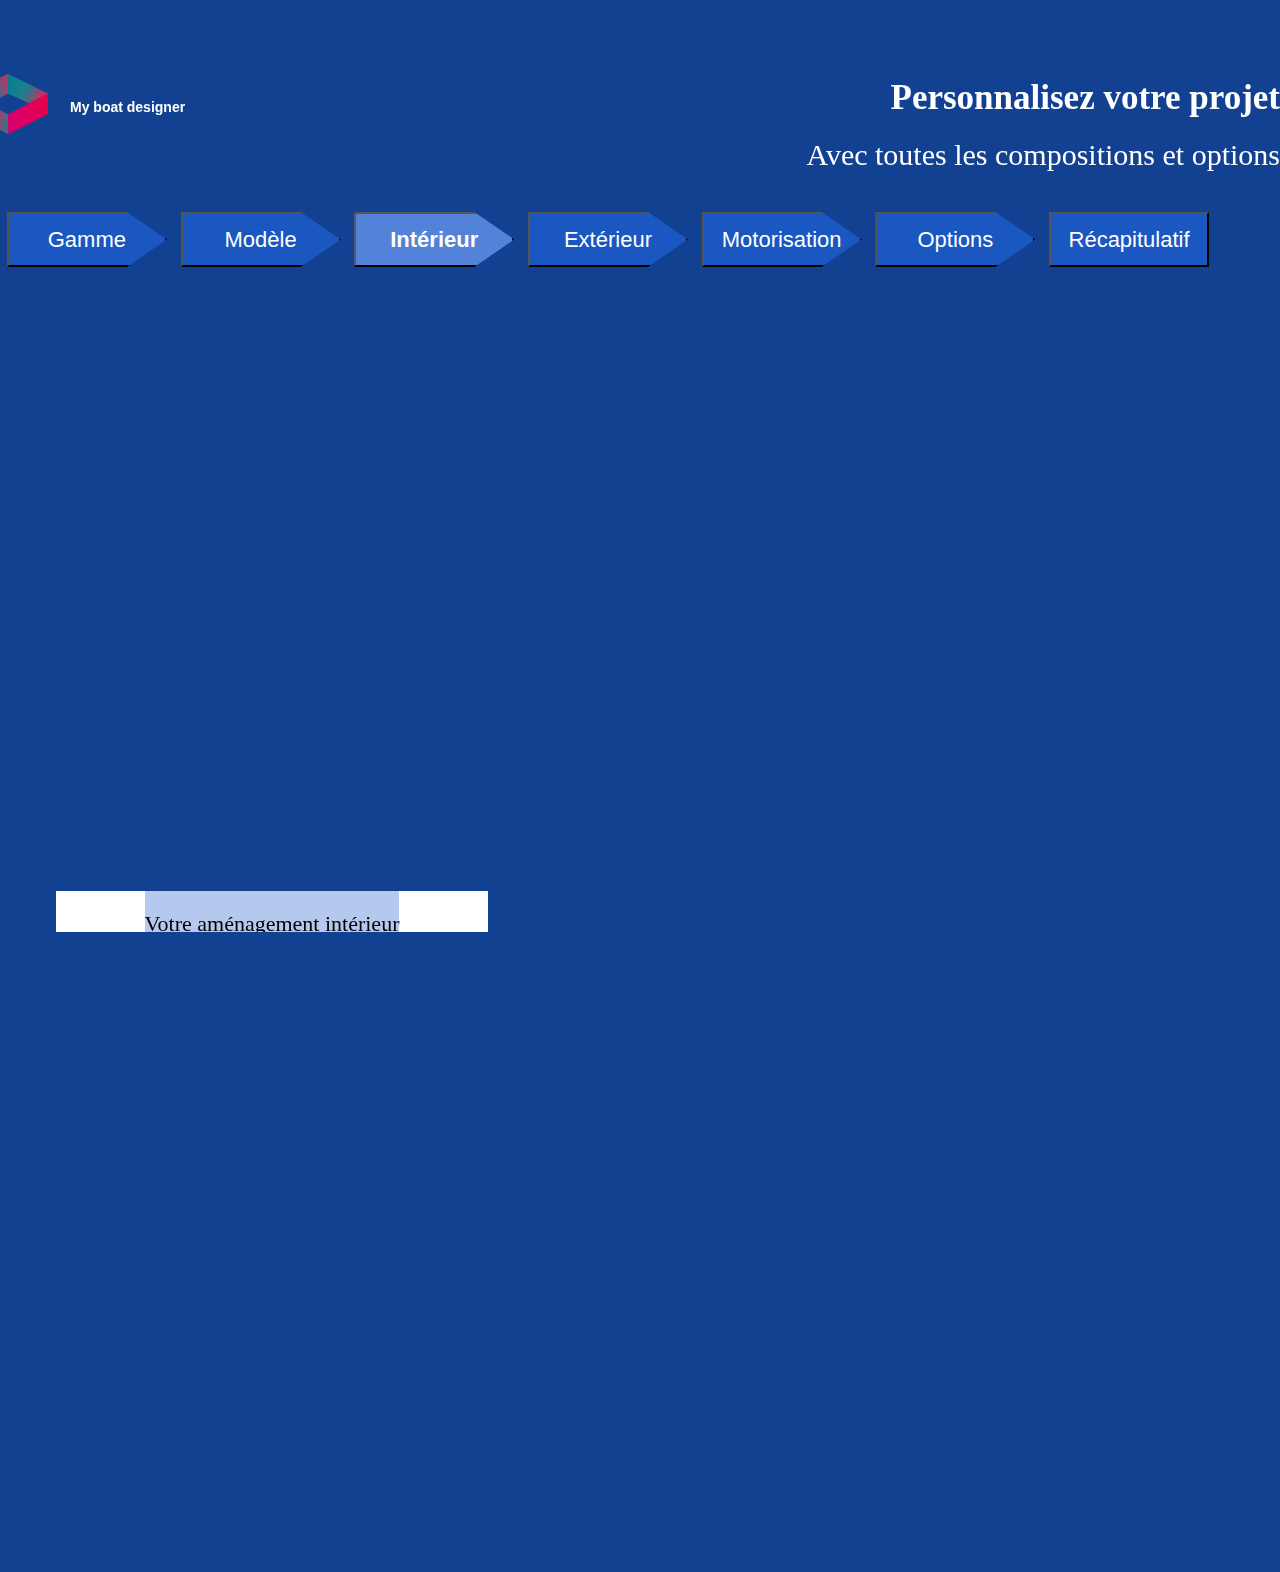
==== Config3D/index.html @ fc159cff "derniere modif" ====
<!DOCTYPE html>
<html lang="fr">
<head>
    <meta charset="UTF-8">
    <meta http-equiv="X-UA-Compatible" content="IE=edge">
    <meta name="viewport" content="width=device-width, initial-scale=1.0">

    <link href="https://cdn.jsdelivr.net/npm/bootstrap@5.2.3/dist/css/bootstrap.min.css" rel="stylesheet" integrity="sha384-rbsA2VBKQhggwzxH7pPCaAqO46MgnOM80zW1RWuH61DGLwZJEdK2Kadq2F9CUG65" crossorigin="anonymous">
    <script src="https://itc-dev.kbmax.com/embed.min.js"></script>
    <script src='https://ajax.googleapis.com/ajax/libs/jquery/3.6.0/jquery.min.js'></script>

    <link rel="stylesheet" href="css.css">
    
    <script src="https://cdn.jsdelivr.net/npm/@popperjs/core@2.11.6/dist/umd/popper.min.js" integrity="sha384-oBqDVmMz9ATKxIep9tiCxS/Z9fNfEXiDAYTujMAeBAsjFuCZSmKbSSUnQlmh/jp3" crossorigin="anonymous"></script>
    <script src="https://cdn.jsdelivr.net/npm/bootstrap@5.2.3/dist/js/bootstrap.min.js" integrity="sha384-cuYeSxntonz0PPNlHhBs68uyIAVpIIOZZ5JqeqvYYIcEL727kskC66kF92t6Xl2V" crossorigin="anonymous"></script>
    <script src="https://cdn.jsdelivr.net/npm/bootstrap@5.2.3/dist/js/bootstrap.bundle.min.js" integrity="sha384-kenU1KFdBIe4zVF0s0G1M5b4hcpxyD9F7jL+jjXkk+Q2h455rYXK/7HAuoJl+0I4" crossorigin="anonymous"></script>
    <script src="jquery-3.6.1.min.js"></script>

    <title>Configuration Yatch</title>
    <link rel="shortcut icon" href="Config2D/salonNautique/images/logo accueil.svg" type=" image/x-icon">
</head>
<body>
    <div class="container ">
        <div class="col-1"><a href="../index.html"><img class="logo" src="../Config2D/salonNautique/images/logo accueil.svg"></a><p class="logoTitre" >My boat designer</p></div>
        <p class="titre">Personnalisez votre projet</p>
        <p class="titre2">Avec toutes les compositions et options</p>
    </div>

    <div id="ariane" class="row">
        <div class="col-1"><button id="btnariDebut" class="btn btn-secondary" type="button" ><a class="lien" href="../Config2D/salonNautique/pages/choixGamme.html" style="pointer-events: none;">Gamme</a></button></div>
        <div class="col-1"><button id="btnari" class="btn btn-secondary" type="button" ><a class="lien" href="../Config2D/salonNautique/pages/choixModele.html" style="pointer-events: none;">Modèle</a></button></div>
        <div class="col-1"><button id="btnInterieur" class="btn btn-secondary" type="button" style="font-weight:bold;">Intérieur</button></div>
        <div class="col-1"><button id="btnari" class="btn btn-secondary" type="button" >Extérieur</button></div>
        <div class="col-1"><button id="btnari" class="btn btn-secondary" type="button" >Motorisation</button></div>
        <div class="col-1"><button id="btnari" class="btn btn-secondary" type="button" >Options</button></div>
        <div class="col-1"><button id="btnariFin" class="btn btn-secondary" type="button" >Récapitulatif</button></div>
    </div>

    <div class="row">
        <div class="col-7"><div class="viewer" id="viewer"></div></div>   
        <div class="col-4"><div class="card" style="width: 27rem; height: 35em;">
            <div class="card-body">
                <div class="row">
                    <div id="cat" class="col-12"><p class="nomCat">Votre aménagement intérieur</p></div>
                </div>

            <p class="nomSousCat">Plafond</p>
            <input class="texture" type="image" src="./images/coque_beige.svg" id="f_coque_beige"/>
            <input class="texture" type="image" src="./images/coque_blanc.png" id="f_coque_blanc"/>
            <input class="texture" type="image" src="./images/coque_bleu.png" id="f_coque_bleu"/>
            <p class="nomSousCat">Mur</p>
            <input class="texture" type="image" src="./images/bois_blanc.png" id="f_mur_bois_blanc"/>
            <input class="texture" type="image" src="./images/bois_clair.png" id="f_mur_bois_clair"/>
            <input class="texture" type="image" src="./images/chene.png" id="f_mur_chene"/>
            
            <p class="nomSousCat">Plan de travail</p>
            <input class="texture" type="image" src="./images/bois_blanc.png" id="f_paillase_bois_blanc"/>
            <input class="texture" type="image" src="./images/bois_clair.png" id="f_paillase_bois_clair"/>
            <input class="texture" type="image" src="./images/chene.png" id="f_paillase_chene"/>
            <p class="nomSousCat">Sol</p>
            <input class="texture" type="image" src="./images/parquet.png" id="f_sol_parquet"/>
            <input class="texture" type="image" src="./images/sol_blanc.png" id="f_sol_blanc"/>
            <p class="nomSousCat">Sofa</p>
            <input class="texture" type="image" src="./images/sofa_beige.png" id="f_sofa_beige"/>
            <input class="texture" type="image" src="./images/sofa_blanc.png" id="f_sofa_blanc"/>
            </div>
            </div>
          </div>    
    </div>
    <div class="col-1"></div>
    </div>

    <div class="row">
        <div class="col-2"><div class="space"></div></div>
        <div class="col-2"></div>
        <div class="col-2"></div>
        <div class="col-6"></div>
        <div class="col-4"></div>
    </div>
    
</body>
<footer>
    <div class="row">
        <div class="col-1"></div>
        <div class="col-2"></div>
        <div class="col-2" id="radio">
            <button id="cam1" class="btn btn-secondary active" type="button" style="background-color: #BEBEBE;"></button>
            <button id="cam2" class="btn btn-secondary active" type="button" style="background-color: #F5F5F5;"></button>
            <button id="cam3" class="btn btn-secondary active" type="button" style="background-color: #F5F5F5;"></button></div>
        <div class="col-2"></div>
        
        <div class="col-2"><button id="cons" class="btn btn-light" type="button" style="width: 13em;">Contacter le concessionnaire</button></div>
        <div class="col-2"><button id="cons" class="btn btn-light" type="button" >Demander un essai</button></div>
    </div>

</footer>
    <script src="js.js"></script>
</html>
---- Config3D/css.css ----
html, body {
    background-color:blue;
    margin: 0;
    height: 100%; 
    background-color: #134192 !important;
    margin-top: 1em;
    overflow-x: hidden;
    overflow-y: scroll;
}

#viewer {
    height: 35em;
    width: 50em;
    overflow: hidden;
    margin-top: 2em;
    padding-left: 2em;
}

.viewer::-webkit-scrollbar {
    display: none;
  }

.texture{
    margin-right: 1em;
    height: 50px;
    width: 50px;
    border-radius: 40%;
    border: 1px solid rgb(153, 153, 153);
}

.textureSelector{

    display: flex;

    align-items: center;
    justify-content: space-around;

    flex-flow: row wrap; 

}

.elementSelector{
    display: flex;
    flex-flow: row wrap;
    align-items: center;
    justify-content: space-around;
    padding-left: 0;
    padding-right: 0;
    margin-top: 2em;
}

.titre{
    color: white;
    font-weight: bold;
    font-size: 35px;
    margin-top: -2em;
    text-align: right;
}
.titre2{
    color: white;
    font-size: 30px;
    text-align: right;
    margin-top: -0.5em;
}

.logo{
    width: 80px;
    height: 80px;
    
}

.card{
    background-color: rgb(255, 255, 255);
    margin-top: 2em;
    margin-left: 3.5em;
    overflow-y: scroll;
    display: flex;
    justify-content: space-around;
    flex-flow: row wrap;
}

#ariane{
    display: flex;
    justify-content: space-around;
    flex-flow: row wrap;
    width: 95%;
    margin-top: 2.5em;
}

#btnari{
    background-color: #1a57c0;
    color: white;
    margin-left: 0em;
    font-size: 22px;
    clip-path: polygon(
        0% 0%,
        0% 0%,
        75% 0%,
        100% 50%,
        75% 100%,
        0% 100%);
        height: 2.5em;
}

#btnInterieur{
    background-color: #5283d8;
    color: white;
    margin-left: 0em;
    font-size: 22px;
    clip-path: polygon(
        0% 0%,
        0% 0%,
        75% 0%,
        100% 50%,
        75% 100%,
        0% 100%);
        height: 2.5em;
}

#btnariDebut{
    background-color: #1a57c0;
    color: white;
    margin-left: 0em;
    font-size: 22px;
    clip-path: polygon(
        0% 0%,
        75% 0%,
        100% 50%,
        75% 100%,
        0% 100%);
    height: 2.5em;
}
#btnariFin{
    background-color: #1a57c0;
    color: white;
    margin-left: 0em;
    font-size: 22px;
    clip-path: polygon(
        0% 0%,
        0% 0%,
        100% 0%,
        100% 100%,
        0% 100%);
    height: 2.5em;
}

.btn{
    margin-left: 5em;
    width: 160px;
    height: 70px;
}

.carousel-inner{
    margin-top: -3.5em;
}

.space{
    height: 70px;
}

#cons{
    color: rgb(225, 83, 241);
    font-weight: bold;
    margin-top: -1em;
}

#cam1{
    background-color: white;
    color: white;
    font-size: 0px;
    margin-top: -1em;
    height: 10px;
    width: 40px;
    margin-right: 15px;
}
#cam2{
    background-color: white;
    color: white;
    font-size: 0px;
    margin-top: -1em;
    height: 10px;
    width: 40px;
    margin-right: 15px;
}
#cam3{
    background-color: white;
    color: white;
    font-size: 0px;
    margin-top: -1em;
    height: 10px;
    width: 40px;
}

#cat{
    background-color: rgba(47, 104, 211, 0.358);
}

.nomCat{
    display: table-cell;
    height: 3em;
    font-size: 22px;
    vertical-align: middle;
}

.nomSousCat{
    margin-top: 0.7em;
    font-size: 18px;
    color: rgb(104, 80, 58);
}

.lien{
    text-decoration: none;
    color: white;
}

#radio{
    margin-top: -3em;
}

@media only screen and (min-width: 1368px) {
    html, body {
        background-color:blue;
        margin: 0;
        height: 100%; 
        background-color: #134192 !important;
        margin-top: 1em;
        overflow-x: hidden;
        overflow-y: scroll;
    }
    
    #viewer {
        height: 35em;
        width: 50em;
        overflow: hidden;
        margin-top: 2em;
        padding-left: 2em;
    }
    
    .viewer::-webkit-scrollbar {
        display: none;
      }
    
    .texture{
        margin-right: 1em;
        height: 50px;
        width: 50px;
        border-radius: 40%;
        border: 1px solid rgb(153, 153, 153);
    }
    
    .textureSelector{
    
        display: flex;
    
        align-items: center;
        justify-content: space-around;
    
        flex-flow: row wrap; 
    
    }
    
    .elementSelector{
        display: flex;
        flex-flow: row wrap;
        align-items: center;
        justify-content: space-around;
        padding-left: 0;
        padding-right: 0;
        margin-top: 2em;
    }
    
    .titre{
        color: white;
        font-weight: bold;
        font-size: 35px;
        margin-top: -2em;
        text-align: right;
    }
    .titre2{
        color: white;
        font-size: 30px;
        text-align: right;
        margin-top: -0.5em;
    }
    
    .logo{
        width: 80px;
        height: 80px;
        
    }
    
    .card{
        background-color: rgb(255, 255, 255);
        margin-top: 2em;
        margin-left: 4.5em;
        overflow-y: scroll;
        display: flex;
        justify-content: space-around;
        flex-flow: row wrap;
    }
    
    #ariane{
        display: flex;
        justify-content: space-around;
        flex-flow: row wrap;
        width: 90%;
        margin-top: 2.5em;
    }
    
    #btnari{
        background-color: #1a57c0;
        color: white;
        margin-left: 0em;
        font-size: 22px;
        clip-path: polygon(
            0% 0%,
            0% 0%,
            75% 0%,
            100% 50%,
            75% 100%,
            0% 100%);
            height: 2.5em;
    }
    
    #btnInterieur{
        background-color: #5283d8;
        color: white;
        margin-left: 0em;
        font-size: 22px;
        clip-path: polygon(
            0% 0%,
            0% 0%,
            75% 0%,
            100% 50%,
            75% 100%,
            0% 100%);
            height: 2.5em;
    }
    
    #btnariDebut{
        background-color: #1a57c0;
        color: white;
        margin-left: 0em;
        font-size: 22px;
        clip-path: polygon(
            0% 0%,
            75% 0%,
            100% 50%,
            75% 100%,
            0% 100%);
        height: 2.5em;
    }
    #btnariFin{
        background-color: #1a57c0;
        color: white;
        margin-left: 0em;
        font-size: 22px;
        clip-path: polygon(
            0% 0%,
            0% 0%,
            100% 0%,
            100% 100%,
            0% 100%);
        height: 2.5em;
    }
    
    .btn{
        margin-left: 5em;
        width: 160px;
        height: 70px;
    }
    
    .carousel-inner{
        margin-top: -3.5em;
    }
    
    .space{
        height: 70px;
    }
    
    #cons{
        color: rgb(225, 83, 241);
        font-weight: bold;
        margin-top: -1em;
        margin-left: 1em;
        float: right;
    }
    
    #cam1{
        background-color: white;
        color: white;
        font-size: 0px;
        margin-top: -1em;
        height: 10px;
        width: 40px;
        margin-right: 15px;
    }
    #cam2{
        background-color: white;
        color: white;
        font-size: 0px;
        margin-top: -1em;
        height: 10px;
        width: 40px;
        margin-right: 15px;
    }
    #cam3{
        background-color: white;
        color: white;
        font-size: 0px;
        margin-top: -1em;
        height: 10px;
        width: 40px;
    }
    
    #cat{
        background-color: rgba(47, 104, 211, 0.358);
    }
    
    .nomCat{
        display: table-cell;
        
        height: 3em;
        font-size: 22px;
        vertical-align: middle;
    }
    
    .nomSousCat{
        margin-top: 0.7em;
        font-size: 18px;
        color: rgb(104, 80, 58);
    }
    
    .lien{
        text-decoration: none;
        color: white;
    }
    
    #radio{
        margin-top: -3em;
        margin-left: -6em;
    }
}

@media only screen and (max-width: 1368px) {
    html, body {
        background-color:blue;
        margin: 0;
        height: 100%; 
        background-color: #134192 !important;
        margin-top: 1em;
        overflow-x: hidden;
        overflow-y: scroll;
    }
    
    #viewer {
        height: 35em;
        width: 50em;
        overflow: hidden;
        margin-top: 2em;
        padding-left: 2em;
    }
    
    .viewer::-webkit-scrollbar {
        display: none;
      }
    
    .texture{
        margin-right: 1em;
        height: 50px;
        width: 50px;
        border-radius: 40%;
        border: 1px solid rgb(153, 153, 153);
    }
    
    .textureSelector{
    
        display: flex;
    
        align-items: center;
        justify-content: space-around;
    
        flex-flow: row wrap; 
    
    }
    
    .elementSelector{
        display: flex;
        flex-flow: row wrap;
        align-items: center;
        justify-content: space-around;
        padding-left: 0;
        padding-right: 0;
        margin-top: 2em;
    }
    
    .titre{
        color: white;
        font-weight: bold;
        font-size: 35px;
        margin-top: -2em;
        text-align: right;
    }
    .titre2{
        color: white;
        font-size: 30px;
        text-align: right;
        margin-top: -0.5em;
    }
    
    .logo{
        width: 80px;
        height: 80px;
        
    }
    
    .card{
        background-color: rgb(255, 255, 255);
        margin-top: 2em;
        margin-left: 3.5em;
        overflow-y: scroll;
        display: flex;
        justify-content: space-around;
        flex-flow: row wrap;
    }
    
    #ariane{
        display: flex;
        justify-content: space-around;
        flex-flow: row wrap;
        width: 95%;
        margin-top: 2.5em;
    }
    
    #btnari{
        background-color: #1a57c0;
        color: white;
        margin-left: 0em;
        font-size: 22px;
        clip-path: polygon(
            0% 0%,
            0% 0%,
            75% 0%,
            100% 50%,
            75% 100%,
            0% 100%);
            height: 2.5em;
    }
    
    #btnInterieur{
        background-color: #5283d8;
        color: white;
        margin-left: 0em;
        font-size: 22px;
        clip-path: polygon(
            0% 0%,
            0% 0%,
            75% 0%,
            100% 50%,
            75% 100%,
            0% 100%);
            height: 2.5em;
    }
    
    #btnariDebut{
        background-color: #1a57c0;
        color: white;
        margin-left: 0em;
        font-size: 22px;
        clip-path: polygon(
            0% 0%,
            75% 0%,
            100% 50%,
            75% 100%,
            0% 100%);
        height: 2.5em;
    }
    #btnariFin{
        background-color: #1a57c0;
        color: white;
        margin-left: 0em;
        font-size: 22px;
        clip-path: polygon(
            0% 0%,
            0% 0%,
            100% 0%,
            100% 100%,
            0% 100%);
        height: 2.5em;
    }
    
    .btn{
        margin-left: 5em;
        width: 160px;
        height: 70px;
    }
    
    .carousel-inner{
        margin-top: -3.5em;
    }
    
    .space{
        height: 70px;
    }
    
    #cons{
        color: rgb(225, 83, 241);
        font-weight: bold;
        margin-top: -1em;
    }
    
    #cam1{
        background-color: white;
        color: white;
        font-size: 0px;
        margin-top: -1em;
        height: 10px;
        width: 40px;
        margin-right: 15px;
    }
    #cam2{
        background-color: white;
        color: white;
        font-size: 0px;
        margin-top: -1em;
        height: 10px;
        width: 40px;
        margin-right: 15px;
    }
    #cam3{
        background-color: white;
        color: white;
        font-size: 0px;
        margin-top: -1em;
        height: 10px;
        width: 40px;
    }
    
    #cat{
        background-color: rgba(47, 104, 211, 0.358);
    }
    
    .nomCat{
        display: table-cell;
        height: 3em;
        font-size: 22px;
        vertical-align: middle;
    }
    
    .nomSousCat{
        margin-top: 0.7em;
        font-size: 18px;
        color: rgb(104, 80, 58);
    }
    
    .lien{
        text-decoration: none;
        color: white;
    }
    
    #radio{
        margin-top: -3em;
    }
    .logo{
        width: 80px;
        height: 80px;

        margin-top: 2em;
        margin-left: -2em;
    }
    .logoTitre{
        color:white;
        font-size: 14px;
        font-weight: bold;
        font-family: Arial, Helvetica, sans-serif;
        position:absolute;
        margin-left: 5em;
        margin-top: -3.5em;
    }
}
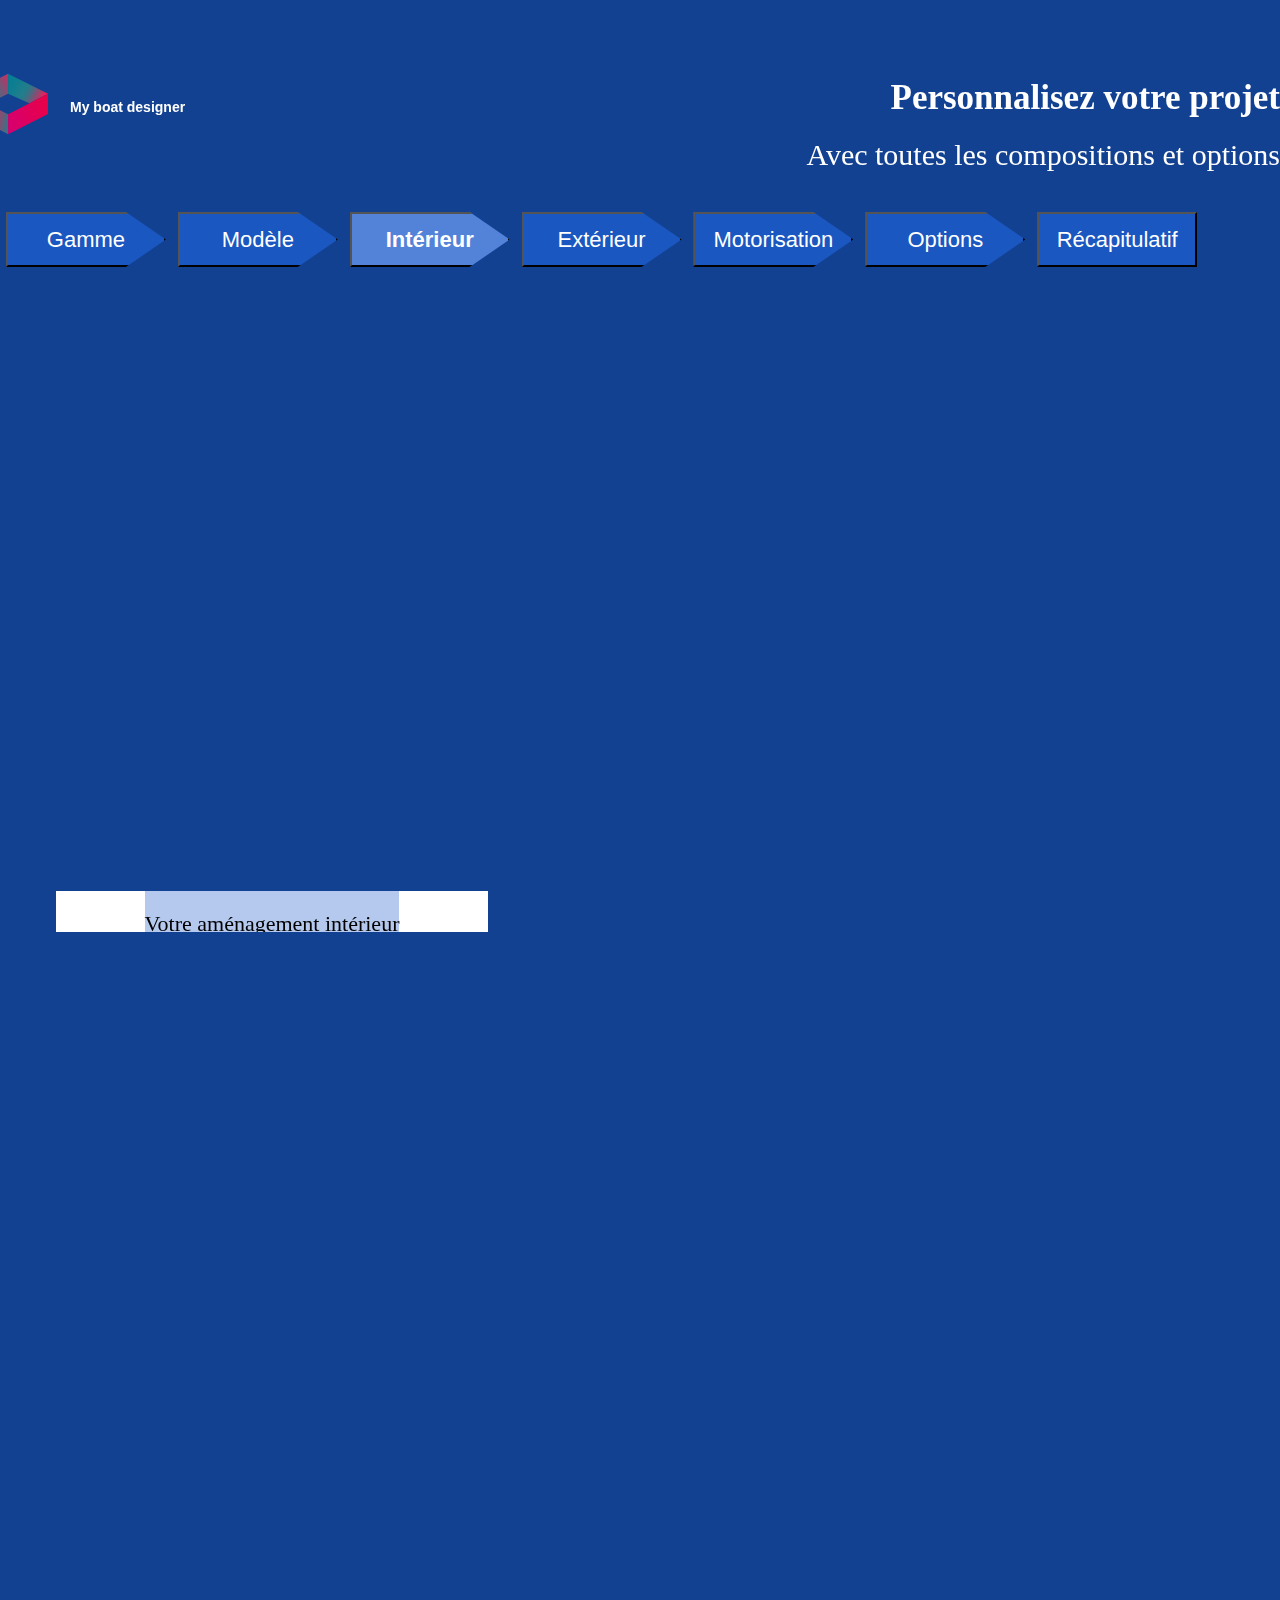
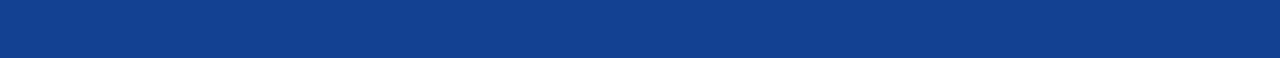
==== commit 662e378e: "bouton ariane + vignette" ====
--- a/Config3D/index.html
+++ b/Config3D/index.html
@@ -27,8 +27,8 @@
     </div>
 
     <div id="ariane" class="row">
-        <div class="col-1"><button id="btnariDebut" class="btn btn-secondary" type="button" ><a class="lien" href="../Config2D/salonNautique/pages/choixGamme.html" style="pointer-events: none;">Gamme</a></button></div>
-        <div class="col-1"><button id="btnari" class="btn btn-secondary" type="button" ><a class="lien" href="../Config2D/salonNautique/pages/choixModele.html" style="pointer-events: none;">Modèle</a></button></div>
+        <div class="col-1"><button id="btnariDebut" class="btn btn-secondary" type="button" ><a class="lien" href="../Config2D/salonNautique/pages/choixGamme.html">Gamme</a></button></div>
+        <div class="col-1"><button id="btnari" class="btn btn-secondary" type="button" ><a class="lien" href="../Config2D/salonNautique/pages/choixModele.html">Modèle</a></button></div>
         <div class="col-1"><button id="btnInterieur" class="btn btn-secondary" type="button" style="font-weight:bold;">Intérieur</button></div>
         <div class="col-1"><button id="btnari" class="btn btn-secondary" type="button" >Extérieur</button></div>
         <div class="col-1"><button id="btnari" class="btn btn-secondary" type="button" >Motorisation</button></div>
@@ -82,13 +82,11 @@
 <footer>
     <div class="row">
         <div class="col-1"></div>
-        <div class="col-2"></div>
-        <div class="col-2" id="radio">
-            <button id="cam1" class="btn btn-secondary active" type="button" style="background-color: #BEBEBE;"></button>
-            <button id="cam2" class="btn btn-secondary active" type="button" style="background-color: #F5F5F5;"></button>
-            <button id="cam3" class="btn btn-secondary active" type="button" style="background-color: #F5F5F5;"></button></div>
-        <div class="col-2"></div>
-        
+        <div class="col-6" id="radio">
+            <input type="button" id="cam1"  style="background-color: #BEBEBE; background:url(./images/bois_blanc.png); background-repeat: no-repeat;border-radius: 20%;">
+            <input type="button" id="cam2"  style="background-color: #BEBEBE; background:url(./images/chene.png); background-repeat: no-repeat;border-radius: 20%;">
+            <input type="button" id="cam3"  style="background-color: #BEBEBE; background:url(./images/sol_blanc.png); background-repeat: no-repeat; border-radius: 20%;">
+            </div>
         <div class="col-2"><button id="cons" class="btn btn-light" type="button" style="width: 13em;">Contacter le concessionnaire</button></div>
         <div class="col-2"><button id="cons" class="btn btn-light" type="button" >Demander un essai</button></div>
     </div>
--- a/Config3D/css.css
+++ b/Config3D/css.css
@@ -528,7 +528,7 @@
         display: flex;
         justify-content: space-around;
         flex-flow: row wrap;
-        width: 95%;
+        width: 94%;
         margin-top: 2.5em;
     }
     
@@ -595,10 +595,6 @@
         height: 70px;
     }
     
-    .carousel-inner{
-        margin-top: -3.5em;
-    }
-    
     .space{
         height: 70px;
     }
@@ -612,28 +608,25 @@
     #cam1{
         background-color: white;
         color: white;
-        font-size: 0px;
-        margin-top: -1em;
-        height: 10px;
-        width: 40px;
+        height: 80px;
+        width: 200px;
         margin-right: 15px;
+        border:none;
     }
     #cam2{
         background-color: white;
         color: white;
-        font-size: 0px;
-        margin-top: -1em;
-        height: 10px;
-        width: 40px;
+        height: 80px;
+        width: 200px;
         margin-right: 15px;
+        border:none;
     }
     #cam3{
         background-color: white;
         color: white;
-        font-size: 0px;
-        margin-top: -1em;
-        height: 10px;
-        width: 40px;
+        height: 80px;
+        width: 200px;
+        border:none;
     }
     
     #cat{
@@ -659,7 +652,8 @@
     }
     
     #radio{
-        margin-top: -3em;
+        margin-top: -1.5em;
+        margin-left: -0.8em;
     }
     .logo{
         width: 80px;
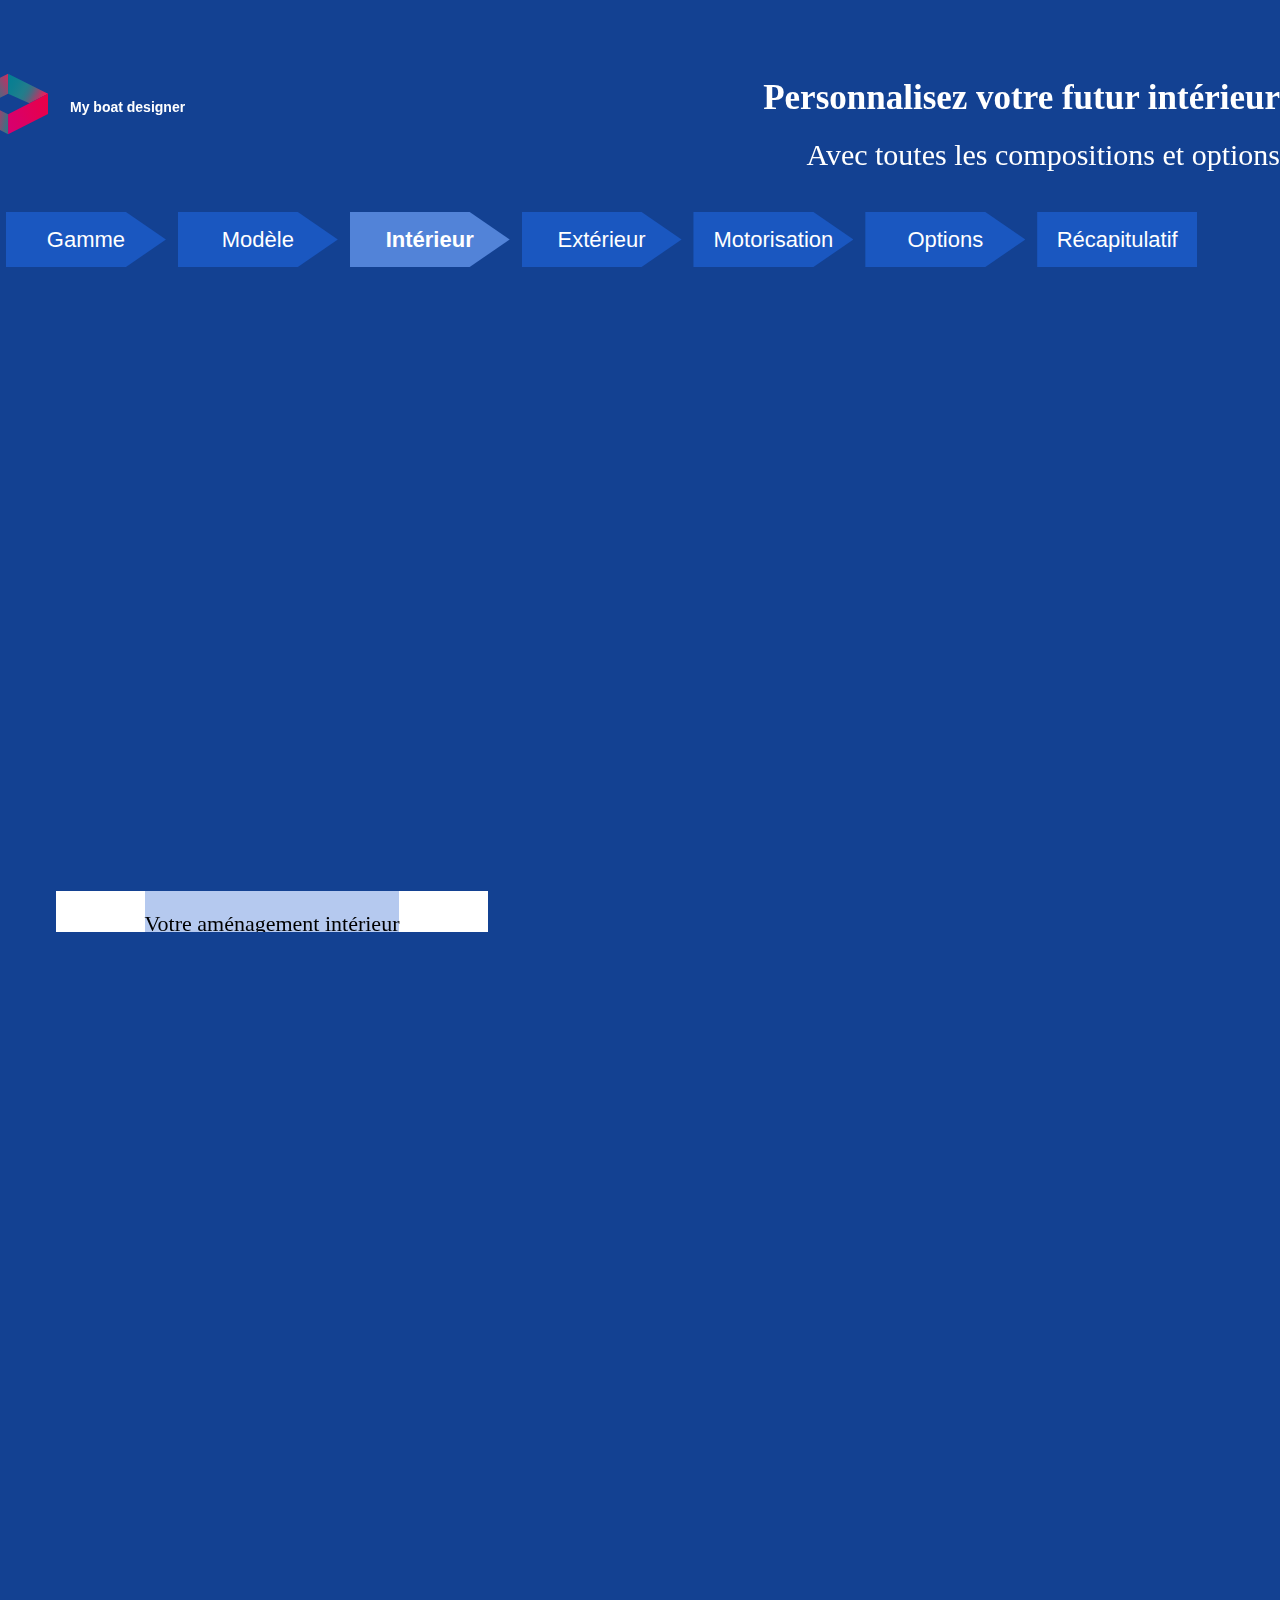
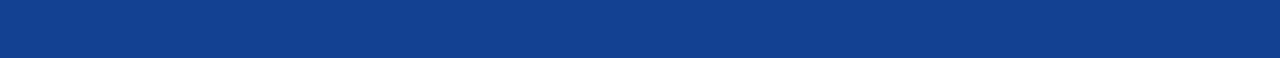
==== commit 0c24e5a3: "modifcation termes" ====
--- a/Config3D/index.html
+++ b/Config3D/index.html
@@ -22,7 +22,7 @@
 <body>
     <div class="container ">
         <div class="col-1"><a href="../index.html"><img class="logo" src="../Config2D/salonNautique/images/logo accueil.svg"></a><p class="logoTitre" >My boat designer</p></div>
-        <p class="titre">Personnalisez votre projet</p>
+        <p class="titre">Personnalisez votre futur intérieur</p>
         <p class="titre2">Avec toutes les compositions et options</p>
     </div>
 
@@ -43,24 +43,22 @@
                 <div class="row">
                     <div id="cat" class="col-12"><p class="nomCat">Votre aménagement intérieur</p></div>
                 </div>
-
-            <p class="nomSousCat">Plafond</p>
+            <p class="nomSousCat">Cabine</p>
             <input class="texture" type="image" src="./images/coque_beige.svg" id="f_coque_beige"/>
             <input class="texture" type="image" src="./images/coque_blanc.png" id="f_coque_blanc"/>
             <input class="texture" type="image" src="./images/coque_bleu.png" id="f_coque_bleu"/>
-            <p class="nomSousCat">Mur</p>
+            <p class="nomSousCat">Boiseries</p>
             <input class="texture" type="image" src="./images/bois_blanc.png" id="f_mur_bois_blanc"/>
             <input class="texture" type="image" src="./images/bois_clair.png" id="f_mur_bois_clair"/>
             <input class="texture" type="image" src="./images/chene.png" id="f_mur_chene"/>
-            
-            <p class="nomSousCat">Plan de travail</p>
+            <p class="nomSousCat">Mobilier</p>
             <input class="texture" type="image" src="./images/bois_blanc.png" id="f_paillase_bois_blanc"/>
             <input class="texture" type="image" src="./images/bois_clair.png" id="f_paillase_bois_clair"/>
             <input class="texture" type="image" src="./images/chene.png" id="f_paillase_chene"/>
             <p class="nomSousCat">Sol</p>
             <input class="texture" type="image" src="./images/parquet.png" id="f_sol_parquet"/>
             <input class="texture" type="image" src="./images/sol_blanc.png" id="f_sol_blanc"/>
-            <p class="nomSousCat">Sofa</p>
+            <p class="nomSousCat">Selleries</p>
             <input class="texture" type="image" src="./images/sofa_beige.png" id="f_sofa_beige"/>
             <input class="texture" type="image" src="./images/sofa_blanc.png" id="f_sofa_blanc"/>
             </div>
@@ -72,10 +70,6 @@
 
     <div class="row">
         <div class="col-2"><div class="space"></div></div>
-        <div class="col-2"></div>
-        <div class="col-2"></div>
-        <div class="col-6"></div>
-        <div class="col-4"></div>
     </div>
     
 </body>
--- a/Config3D/css.css
+++ b/Config3D/css.css
@@ -545,6 +545,7 @@
             75% 100%,
             0% 100%);
             height: 2.5em;
+            border: none;
     }
     
     #btnInterieur{
@@ -560,6 +561,7 @@
             75% 100%,
             0% 100%);
             height: 2.5em;
+        border: none;
     }
     
     #btnariDebut{
@@ -574,6 +576,7 @@
             75% 100%,
             0% 100%);
         height: 2.5em;
+        border: none;
     }
     #btnariFin{
         background-color: #1a57c0;
@@ -587,6 +590,7 @@
             100% 100%,
             0% 100%);
         height: 2.5em;
+        border: none;
     }
     
     .btn{
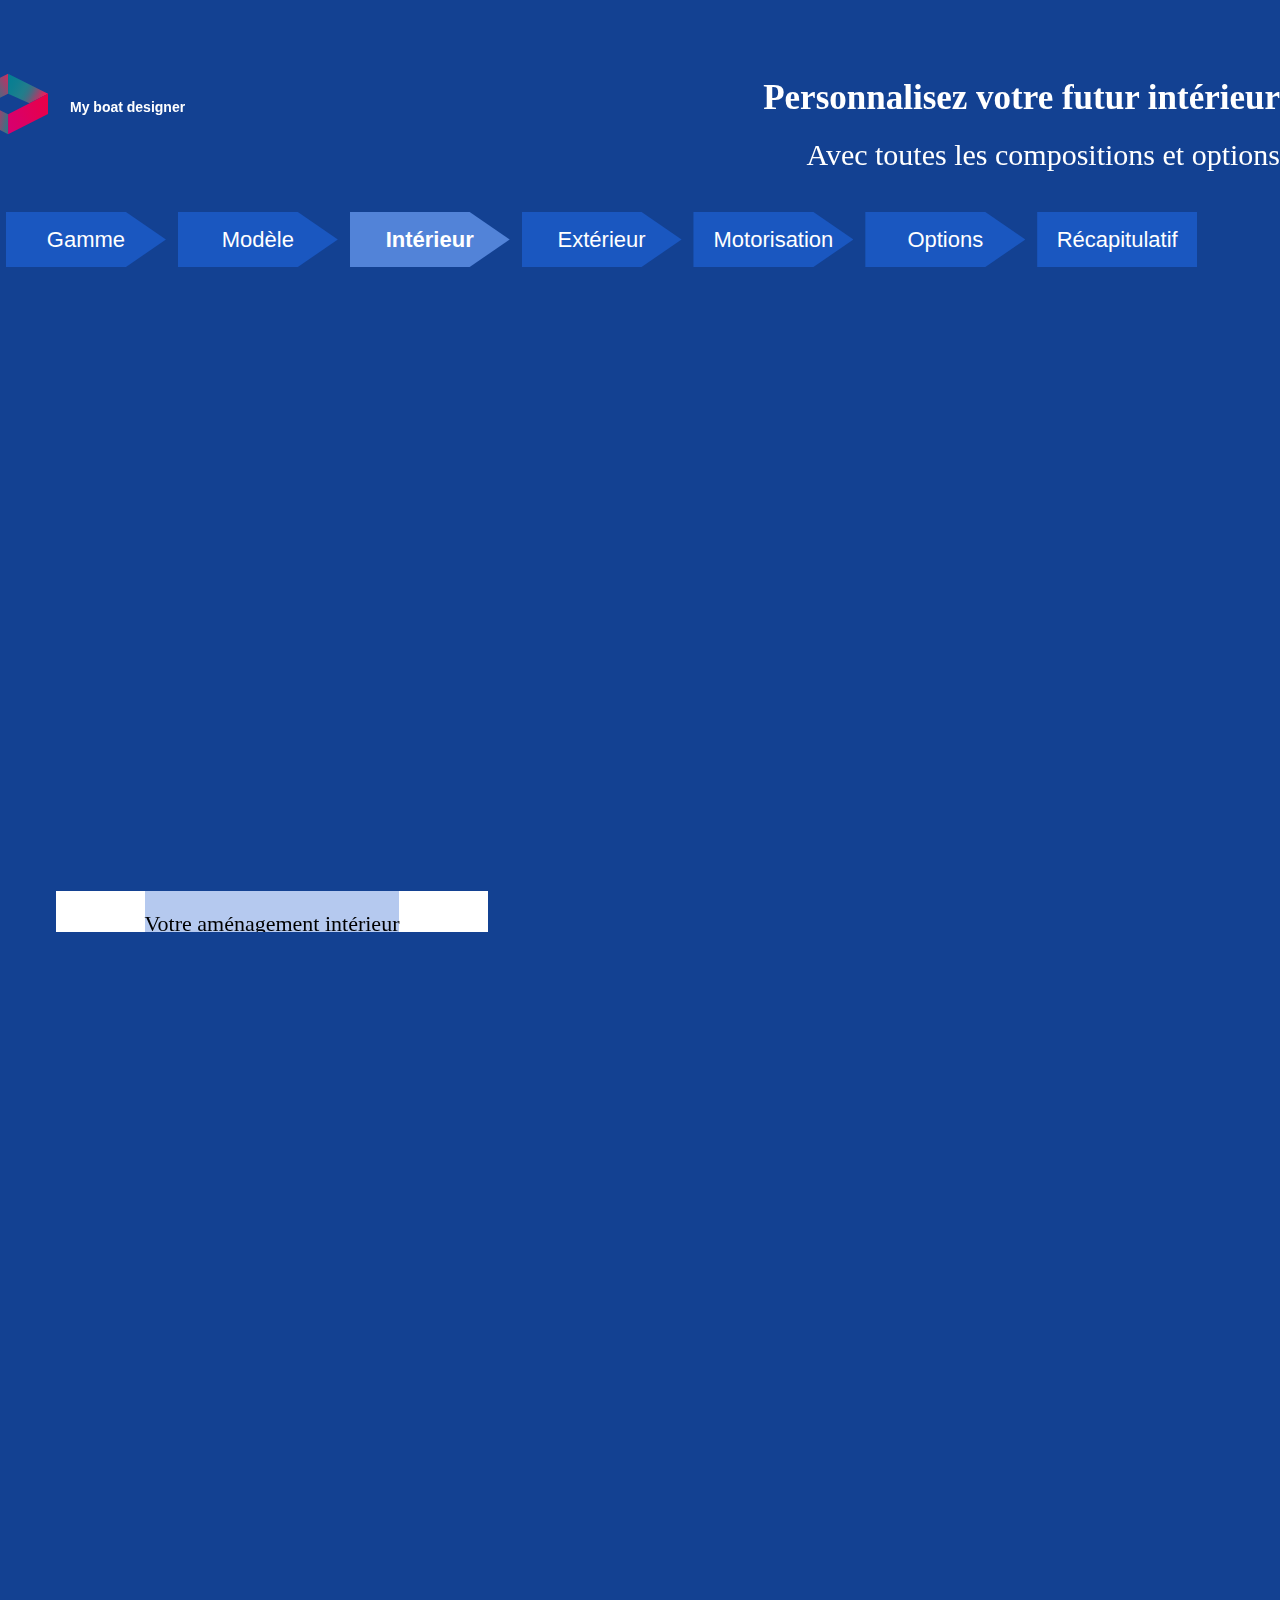
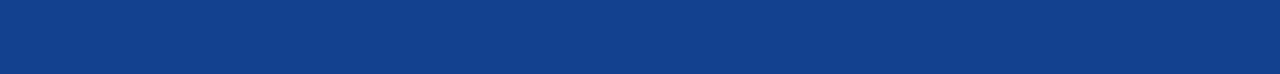
==== commit e655ffef: "vignettes" ====
--- a/Config3D/index.html
+++ b/Config3D/index.html
@@ -55,7 +55,7 @@
             <input class="texture" type="image" src="./images/bois_blanc.png" id="f_paillase_bois_blanc"/>
             <input class="texture" type="image" src="./images/bois_clair.png" id="f_paillase_bois_clair"/>
             <input class="texture" type="image" src="./images/chene.png" id="f_paillase_chene"/>
-            <p class="nomSousCat">Sol</p>
+            <p class="nomSousCat">Sols</p>
             <input class="texture" type="image" src="./images/parquet.png" id="f_sol_parquet"/>
             <input class="texture" type="image" src="./images/sol_blanc.png" id="f_sol_blanc"/>
             <p class="nomSousCat">Selleries</p>
@@ -77,9 +77,9 @@
     <div class="row">
         <div class="col-1"></div>
         <div class="col-6" id="radio">
-            <input type="button" id="cam1"  style="background-color: #BEBEBE; background:url(./images/bois_blanc.png); background-repeat: no-repeat;border-radius: 20%;">
-            <input type="button" id="cam2"  style="background-color: #BEBEBE; background:url(./images/chene.png); background-repeat: no-repeat;border-radius: 20%;">
-            <input type="button" id="cam3"  style="background-color: #BEBEBE; background:url(./images/sol_blanc.png); background-repeat: no-repeat; border-radius: 20%;">
+            <input type="button" id="cam1"  style="background:url(./images/vue1.png); background-repeat: no-repeat;border-radius: 20%; background-size: 100%;">
+            <input type="button" id="cam2"  style="background:url(./images/vue2.png); background-repeat: no-repeat;border-radius: 20%;background-size: 100%;">
+            <input type="button" id="cam3"  style="background:url(./images/vue3.png); background-repeat: no-repeat; border-radius: 20%;background-size: 100%;">
             </div>
         <div class="col-2"><button id="cons" class="btn btn-light" type="button" style="width: 13em;">Contacter le concessionnaire</button></div>
         <div class="col-2"><button id="cons" class="btn btn-light" type="button" >Demander un essai</button></div>
--- a/Config3D/css.css
+++ b/Config3D/css.css
@@ -168,27 +168,26 @@
     background-color: white;
     color: white;
     font-size: 0px;
-    margin-top: -1em;
-    height: 10px;
-    width: 40px;
+
+    height: 140px;
+    width: 200px;
     margin-right: 15px;
 }
 #cam2{
     background-color: white;
     color: white;
     font-size: 0px;
-    margin-top: -1em;
-    height: 10px;
-    width: 40px;
+
+    height: 140px;
+    width: 200px;
     margin-right: 15px;
 }
 #cam3{
     background-color: white;
     color: white;
     font-size: 0px;
-    margin-top: -1em;
-    height: 10px;
-    width: 40px;
+    height: 140px;
+    width: 180px;
 }
 
 #cat{
@@ -612,24 +611,24 @@
     #cam1{
         background-color: white;
         color: white;
-        height: 80px;
-        width: 200px;
+        height: 120px;
+        width: 190px;
         margin-right: 15px;
         border:none;
     }
     #cam2{
         background-color: white;
         color: white;
-        height: 80px;
-        width: 200px;
+        height: 120px;
+        width: 190px;
         margin-right: 15px;
         border:none;
     }
     #cam3{
         background-color: white;
         color: white;
-        height: 80px;
-        width: 200px;
+        height: 120px;
+        width: 190px;
         border:none;
     }
     
@@ -656,7 +655,7 @@
     }
     
     #radio{
-        margin-top: -1.5em;
+        margin-top: -3em;
         margin-left: -0.8em;
     }
     .logo{
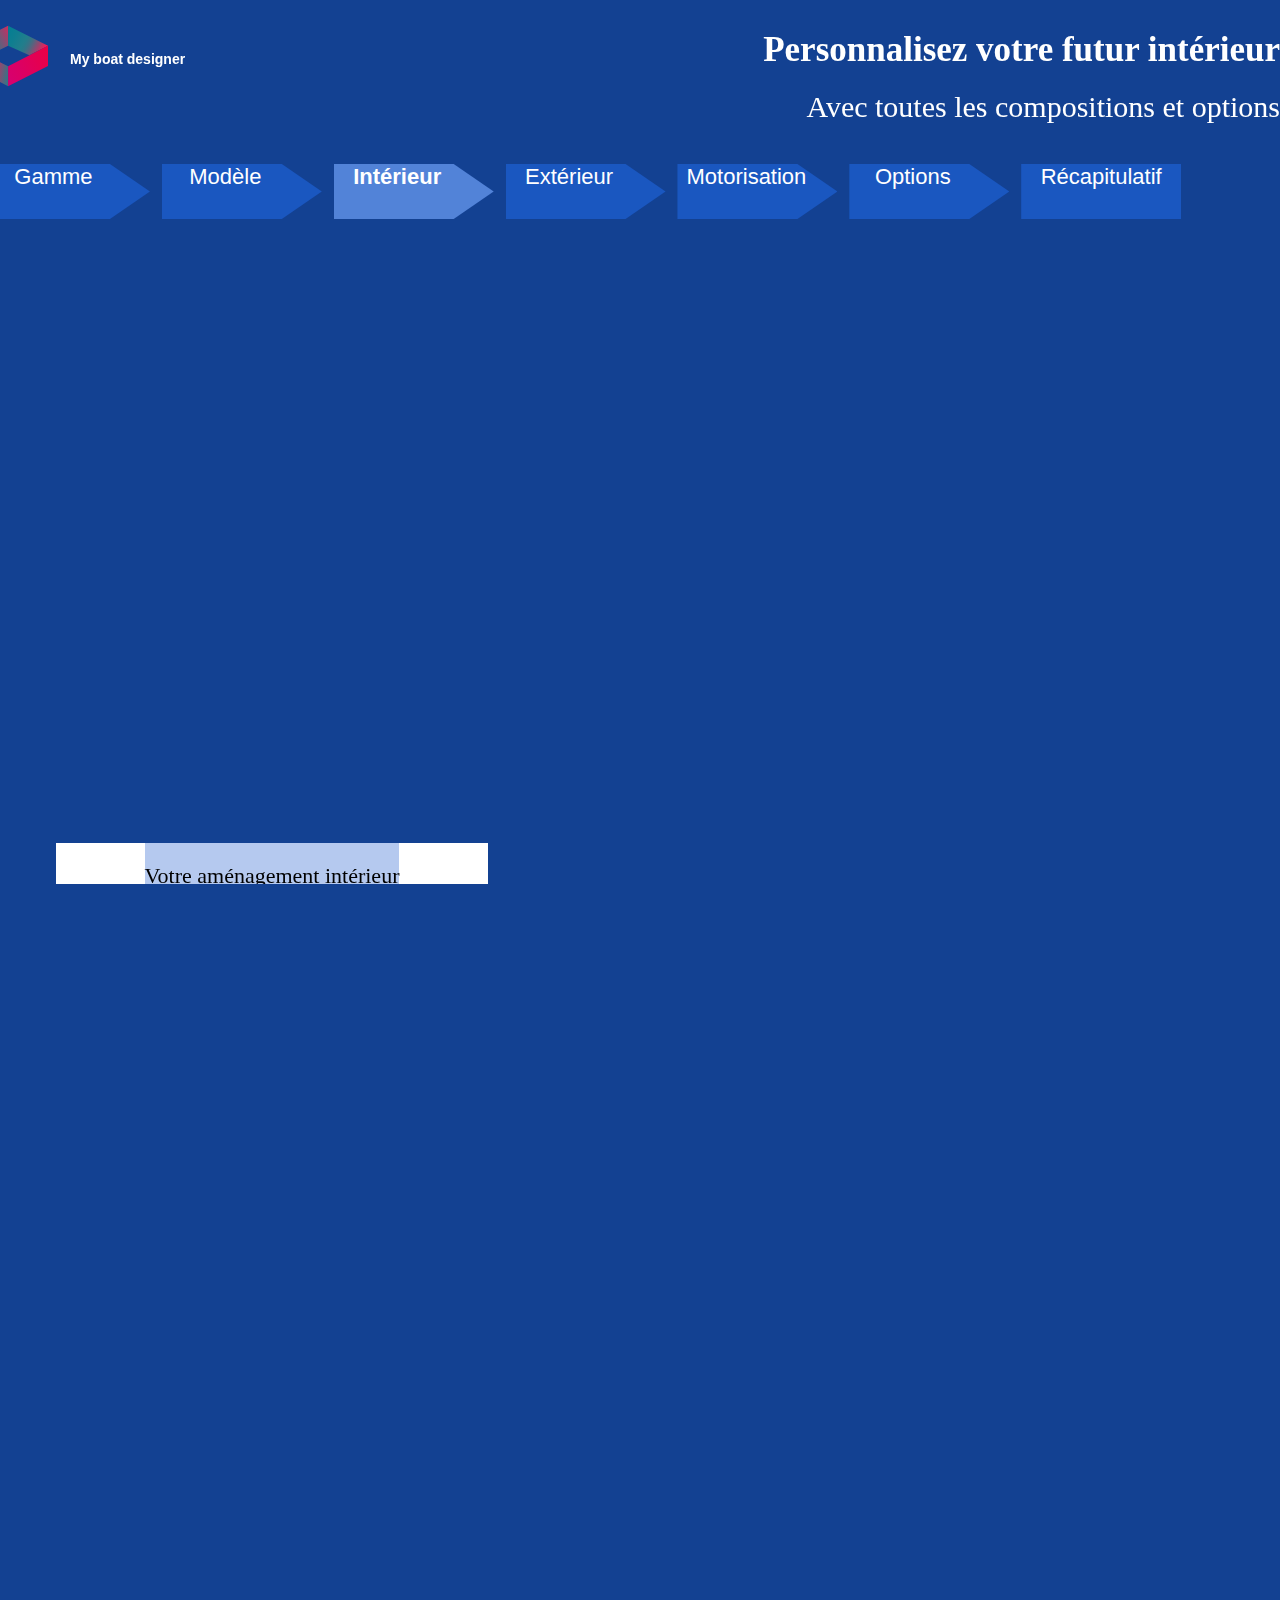
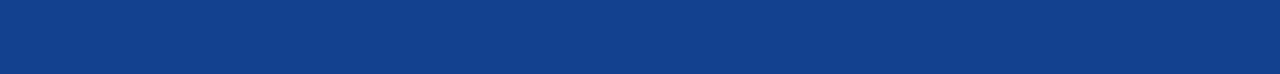
==== commit a42802c0: "responsive PC debut" ====
--- a/Config3D/index.html
+++ b/Config3D/index.html
@@ -21,24 +21,24 @@
 </head>
 <body>
     <div class="container ">
-        <div class="col-1"><a href="../index.html"><img class="logo" src="../Config2D/salonNautique/images/logo accueil.svg"></a><p class="logoTitre" >My boat designer</p></div>
+        <div class="col-2"><a href="../index.html"><img class="logo" src="../Config2D/salonNautique/images/logo accueil.svg"></a><p class="logoTitre" >My boat designer</p></div>
         <p class="titre">Personnalisez votre futur intérieur</p>
         <p class="titre2">Avec toutes les compositions et options</p>
     </div>
 
     <div id="ariane" class="row">
-        <div class="col-1"><button id="btnariDebut" class="btn btn-secondary" type="button" ><a class="lien" href="../Config2D/salonNautique/pages/choixGamme.html">Gamme</a></button></div>
-        <div class="col-1"><button id="btnari" class="btn btn-secondary" type="button" ><a class="lien" href="../Config2D/salonNautique/pages/choixModele.html">Modèle</a></button></div>
-        <div class="col-1"><button id="btnInterieur" class="btn btn-secondary" type="button" style="font-weight:bold;">Intérieur</button></div>
-        <div class="col-1"><button id="btnari" class="btn btn-secondary" type="button" >Extérieur</button></div>
-        <div class="col-1"><button id="btnari" class="btn btn-secondary" type="button" >Motorisation</button></div>
-        <div class="col-1"><button id="btnari" class="btn btn-secondary" type="button" >Options</button></div>
-        <div class="col-1"><button id="btnariFin" class="btn btn-secondary" type="button" >Récapitulatif</button></div>
+        <div class="col-1"><button id="btnariDebut" class="btn btn-secondary" type="button" ><a class="lien" href="../Config2D/salonNautique/pages/choixGamme.html"><p class="txtBtnAri">Gamme</p></a></button></div>
+        <div class="col-1"><button id="btnari" class="btn btn-secondary" type="button" ><a class="lien" href="../Config2D/salonNautique/pages/choixModele.html"><p class="txtBtnAri">Modèle</p></a></button></div>
+        <div class="col-1"><button id="btnInterieur" class="btn btn-secondary" type="button" style="font-weight:bold;"><p class="txtBtnAri">Intérieur</p></button></div>
+        <div class="col-1"><button id="btnari" class="btn btn-secondary" type="button" ><p class="txtBtnAri">Extérieur</p></button></div>
+        <div class="col-1"><button id="btnari" class="btn btn-secondary" type="button" ><p class="txtBtnAriMotorisation">Motorisation</p></button></div>
+        <div class="col-1"><button id="btnari" class="btn btn-secondary" type="button" ><p class="txtBtnAri">Options</p></button></div>
+        <div class="col-1"><button id="btnariFin" class="btn btn-secondary" type="button" ><p class="txtBtnAriRecap">Récapitulatif</p></button></div>
     </div>
 
     <div class="row">
         <div class="col-7"><div class="viewer" id="viewer"></div></div>   
-        <div class="col-4"><div class="card" style="width: 27rem; height: 35em;">
+        <div class="col-4"><div class="card">
             <div class="card-body">
                 <div class="row">
                     <div id="cat" class="col-12"><p class="nomCat">Votre aménagement intérieur</p></div>
--- a/Config3D/css.css
+++ b/Config3D/css.css
@@ -3,17 +3,15 @@
     margin: 0;
     height: 100%; 
     background-color: #134192 !important;
-    margin-top: 1em;
     overflow-x: hidden;
-    overflow-y: scroll;
 }
 
 #viewer {
-    height: 35em;
+    height: 28em;
     width: 50em;
     overflow: hidden;
     margin-top: 2em;
-    padding-left: 2em;
+    padding-left: 5em;
 }
 
 .viewer::-webkit-scrollbar {
@@ -52,13 +50,13 @@
 .titre{
     color: white;
     font-weight: bold;
-    font-size: 35px;
-    margin-top: -2em;
+    font-size: 25px;
+    margin-top: -3em;
     text-align: right;
 }
 .titre2{
     color: white;
-    font-size: 30px;
+    font-size: 20px;
     text-align: right;
     margin-top: -0.5em;
 }
@@ -77,14 +75,16 @@
     display: flex;
     justify-content: space-around;
     flex-flow: row wrap;
+    width: 27rem; height: 28em;
 }
 
 #ariane{
     display: flex;
     justify-content: space-around;
     flex-flow: row wrap;
-    width: 95%;
+    width: 91%;
     margin-top: 2.5em;
+    margin-left: 1.7em;
 }
 
 #btnari{
@@ -99,7 +99,8 @@
         100% 50%,
         75% 100%,
         0% 100%);
-        height: 2.5em;
+        height: 1.5em;
+        border: none;
 }
 
 #btnInterieur{
@@ -114,7 +115,8 @@
         100% 50%,
         75% 100%,
         0% 100%);
-        height: 2.5em;
+        height: 1.5em;
+    border: none;
 }
 
 #btnariDebut{
@@ -128,7 +130,8 @@
         100% 50%,
         75% 100%,
         0% 100%);
-    height: 2.5em;
+    height: 1.5em;
+    border: none;
 }
 #btnariFin{
     background-color: #1a57c0;
@@ -141,7 +144,8 @@
         100% 0%,
         100% 100%,
         0% 100%);
-    height: 2.5em;
+    height: 1.5em;
+    border: none;
 }
 
 .btn{
@@ -150,10 +154,6 @@
     height: 70px;
 }
 
-.carousel-inner{
-    margin-top: -3.5em;
-}
-
 .space{
     height: 70px;
 }
@@ -167,27 +167,25 @@
 #cam1{
     background-color: white;
     color: white;
-    font-size: 0px;
-
-    height: 140px;
-    width: 200px;
+    height: 120px;
+    width: 190px;
     margin-right: 15px;
+    border:none;
 }
 #cam2{
     background-color: white;
     color: white;
-    font-size: 0px;
-
-    height: 140px;
-    width: 200px;
+    height: 120px;
+    width: 190px;
     margin-right: 15px;
+    border:none;
 }
 #cam3{
     background-color: white;
     color: white;
-    font-size: 0px;
-    height: 140px;
-    width: 180px;
+    height: 120px;
+    width: 190px;
+    border:none;
 }
 
 #cat{
@@ -214,15 +212,47 @@
 
 #radio{
     margin-top: -3em;
-}
-
-@media only screen and (min-width: 1368px) {
+    margin-left: -0.8em;
+}
+.logo{
+    width: 80px;
+    height: 80px;
+
+    margin-top: 2em;
+    margin-left: -2em;
+}
+.logoTitre{
+    color:white;
+    font-size: 14px;
+    font-weight: bold;
+    font-family: Arial, Helvetica, sans-serif;
+    position:static;
+    margin-left: 5em;
+    margin-top: -3.5em;
+}
+
+.txtBtnAri{
+    margin-top: -0.3em;
+    margin-left: -1.5em;
+}
+
+.txtBtnAriMotorisation{
+    margin-top: -0.3em;
+    margin-left: -1em;
+}
+
+.txtBtnAriRecap{
+    margin-top: -0.3em;
+    margin-left: 0em;
+}
+
+@media only screen and (max-width: 1368px) {
     html, body {
         background-color:blue;
         margin: 0;
         height: 100%; 
         background-color: #134192 !important;
-        margin-top: 1em;
+        margin-top: -0.5em;
         overflow-x: hidden;
         overflow-y: scroll;
     }
@@ -291,236 +321,13 @@
     .card{
         background-color: rgb(255, 255, 255);
         margin-top: 2em;
-        margin-left: 4.5em;
-        overflow-y: scroll;
-        display: flex;
-        justify-content: space-around;
-        flex-flow: row wrap;
-    }
-    
-    #ariane{
-        display: flex;
-        justify-content: space-around;
-        flex-flow: row wrap;
-        width: 90%;
-        margin-top: 2.5em;
-    }
-    
-    #btnari{
-        background-color: #1a57c0;
-        color: white;
-        margin-left: 0em;
-        font-size: 22px;
-        clip-path: polygon(
-            0% 0%,
-            0% 0%,
-            75% 0%,
-            100% 50%,
-            75% 100%,
-            0% 100%);
-            height: 2.5em;
-    }
-    
-    #btnInterieur{
-        background-color: #5283d8;
-        color: white;
-        margin-left: 0em;
-        font-size: 22px;
-        clip-path: polygon(
-            0% 0%,
-            0% 0%,
-            75% 0%,
-            100% 50%,
-            75% 100%,
-            0% 100%);
-            height: 2.5em;
-    }
-    
-    #btnariDebut{
-        background-color: #1a57c0;
-        color: white;
-        margin-left: 0em;
-        font-size: 22px;
-        clip-path: polygon(
-            0% 0%,
-            75% 0%,
-            100% 50%,
-            75% 100%,
-            0% 100%);
-        height: 2.5em;
-    }
-    #btnariFin{
-        background-color: #1a57c0;
-        color: white;
-        margin-left: 0em;
-        font-size: 22px;
-        clip-path: polygon(
-            0% 0%,
-            0% 0%,
-            100% 0%,
-            100% 100%,
-            0% 100%);
-        height: 2.5em;
-    }
-    
-    .btn{
-        margin-left: 5em;
-        width: 160px;
-        height: 70px;
-    }
-    
-    .carousel-inner{
-        margin-top: -3.5em;
-    }
-    
-    .space{
-        height: 70px;
-    }
-    
-    #cons{
-        color: rgb(225, 83, 241);
-        font-weight: bold;
-        margin-top: -1em;
-        margin-left: 1em;
-        float: right;
-    }
-    
-    #cam1{
-        background-color: white;
-        color: white;
-        font-size: 0px;
-        margin-top: -1em;
-        height: 10px;
-        width: 40px;
-        margin-right: 15px;
-    }
-    #cam2{
-        background-color: white;
-        color: white;
-        font-size: 0px;
-        margin-top: -1em;
-        height: 10px;
-        width: 40px;
-        margin-right: 15px;
-    }
-    #cam3{
-        background-color: white;
-        color: white;
-        font-size: 0px;
-        margin-top: -1em;
-        height: 10px;
-        width: 40px;
-    }
-    
-    #cat{
-        background-color: rgba(47, 104, 211, 0.358);
-    }
-    
-    .nomCat{
-        display: table-cell;
-        
-        height: 3em;
-        font-size: 22px;
-        vertical-align: middle;
-    }
-    
-    .nomSousCat{
-        margin-top: 0.7em;
-        font-size: 18px;
-        color: rgb(104, 80, 58);
-    }
-    
-    .lien{
-        text-decoration: none;
-        color: white;
-    }
-    
-    #radio{
-        margin-top: -3em;
-        margin-left: -6em;
-    }
-}
-
-@media only screen and (max-width: 1368px) {
-    html, body {
-        background-color:blue;
-        margin: 0;
-        height: 100%; 
-        background-color: #134192 !important;
-        margin-top: 1em;
-        overflow-x: hidden;
-        overflow-y: scroll;
-    }
-    
-    #viewer {
-        height: 35em;
-        width: 50em;
-        overflow: hidden;
-        margin-top: 2em;
-        padding-left: 2em;
-    }
-    
-    .viewer::-webkit-scrollbar {
-        display: none;
-      }
-    
-    .texture{
-        margin-right: 1em;
-        height: 50px;
-        width: 50px;
-        border-radius: 40%;
-        border: 1px solid rgb(153, 153, 153);
-    }
-    
-    .textureSelector{
-    
-        display: flex;
-    
-        align-items: center;
-        justify-content: space-around;
-    
-        flex-flow: row wrap; 
-    
-    }
-    
-    .elementSelector{
-        display: flex;
-        flex-flow: row wrap;
-        align-items: center;
-        justify-content: space-around;
-        padding-left: 0;
-        padding-right: 0;
-        margin-top: 2em;
-    }
-    
-    .titre{
-        color: white;
-        font-weight: bold;
-        font-size: 35px;
-        margin-top: -2em;
-        text-align: right;
-    }
-    .titre2{
-        color: white;
-        font-size: 30px;
-        text-align: right;
-        margin-top: -0.5em;
-    }
-    
-    .logo{
-        width: 80px;
-        height: 80px;
-        
-    }
-    
-    .card{
-        background-color: rgb(255, 255, 255);
-        margin-top: 2em;
         margin-left: 3.5em;
         overflow-y: scroll;
         display: flex;
         justify-content: space-around;
         flex-flow: row wrap;
+        width: 27rem; 
+        height: 35em;
     }
     
     #ariane{
@@ -529,6 +336,7 @@
         flex-flow: row wrap;
         width: 94%;
         margin-top: 2.5em;
+        margin-left: -1em;
     }
     
     #btnari{
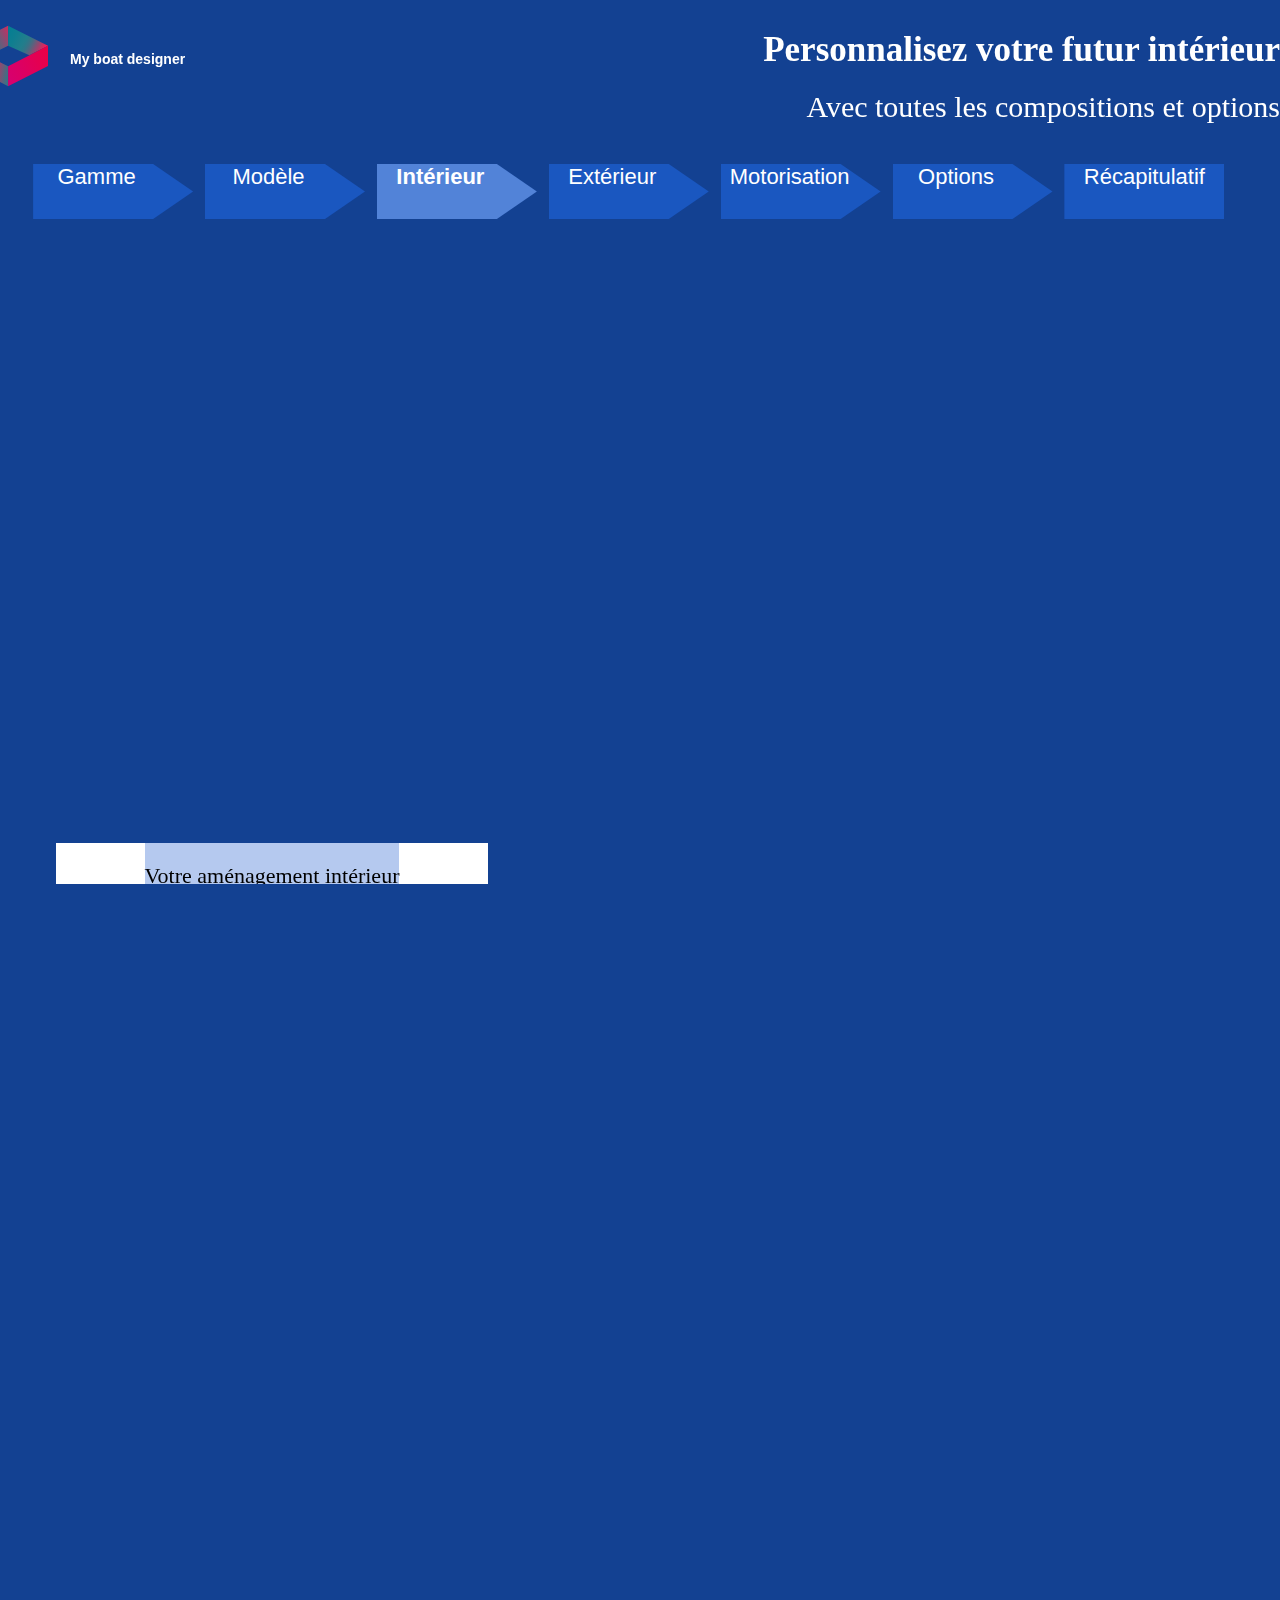
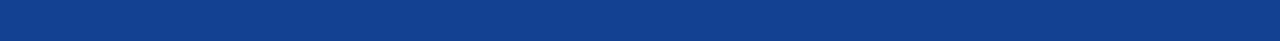
==== commit 178cf84e: "format PC" ====
--- a/Config3D/index.html
+++ b/Config3D/index.html
@@ -77,7 +77,7 @@
     <div class="row">
         <div class="col-1"></div>
         <div class="col-6" id="radio">
-            <input type="button" id="cam1"  style="background:url(./images/vue1.png); background-repeat: no-repeat;border-radius: 20%; background-size: 100%;">
+            <input type="button" id="cam1"  style="background:url(./images/vue12.png); background-repeat: no-repeat;border-radius: 20%; background-size: 100%;">
             <input type="button" id="cam2"  style="background:url(./images/vue2.png); background-repeat: no-repeat;border-radius: 20%;background-size: 100%;">
             <input type="button" id="cam3"  style="background:url(./images/vue3.png); background-repeat: no-repeat; border-radius: 20%;background-size: 100%;">
             </div>
--- a/Config3D/css.css
+++ b/Config3D/css.css
@@ -7,7 +7,7 @@
 }
 
 #viewer {
-    height: 28em;
+    height: 27em;
     width: 50em;
     overflow: hidden;
     margin-top: 2em;
@@ -75,7 +75,7 @@
     display: flex;
     justify-content: space-around;
     flex-flow: row wrap;
-    width: 27rem; height: 28em;
+    width: 27rem; height: 27em;
 }
 
 #ariane{
@@ -83,7 +83,7 @@
     justify-content: space-around;
     flex-flow: row wrap;
     width: 91%;
-    margin-top: 2.5em;
+    margin-top: 2em;
     margin-left: 1.7em;
 }
 
@@ -161,13 +161,14 @@
 #cons{
     color: rgb(225, 83, 241);
     font-weight: bold;
-    margin-top: -1em;
+    margin-top: -2em;
+    height: 4em;
 }
 
 #cam1{
     background-color: white;
     color: white;
-    height: 120px;
+    height: 100px;
     width: 190px;
     margin-right: 15px;
     border:none;
@@ -175,7 +176,7 @@
 #cam2{
     background-color: white;
     color: white;
-    height: 120px;
+    height: 100px;
     width: 190px;
     margin-right: 15px;
     border:none;
@@ -183,7 +184,7 @@
 #cam3{
     background-color: white;
     color: white;
-    height: 120px;
+    height: 100px;
     width: 190px;
     border:none;
 }
@@ -211,7 +212,7 @@
 }
 
 #radio{
-    margin-top: -3em;
+    margin-top: -3.5em;
     margin-left: -0.8em;
 }
 .logo{
@@ -336,7 +337,7 @@
         flex-flow: row wrap;
         width: 94%;
         margin-top: 2.5em;
-        margin-left: -1em;
+        margin-left: -1zem;
     }
     
     #btnari{
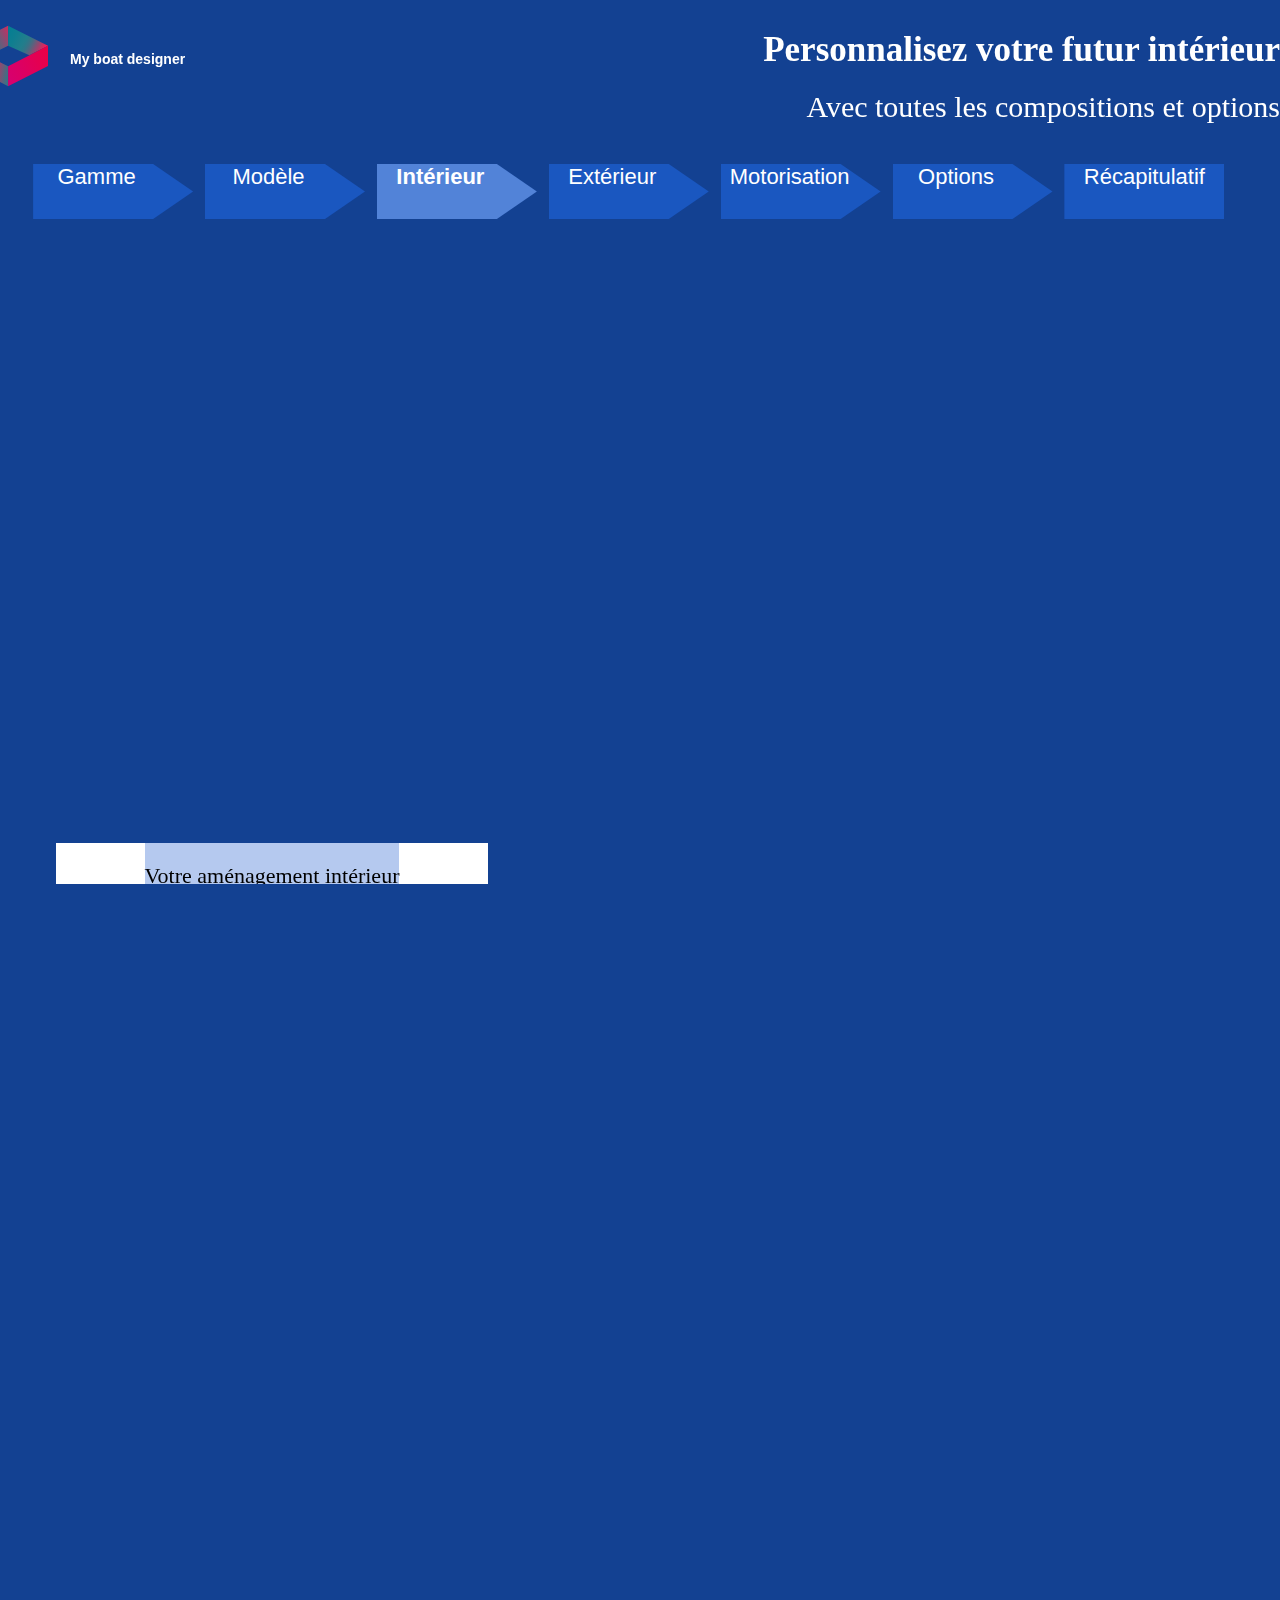
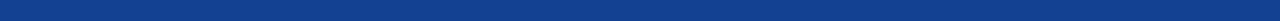
==== commit 57ee5b2a: "update vignette" ====
--- a/Config3D/index.html
+++ b/Config3D/index.html
@@ -77,7 +77,7 @@
     <div class="row">
         <div class="col-1"></div>
         <div class="col-6" id="radio">
-            <input type="button" id="cam1"  style="background:url(./images/vue12.png); background-repeat: no-repeat;border-radius: 20%; background-size: 100%;">
+            <input type="button" id="cam1"  style="background:url(./images/vue1.png); background-repeat: no-repeat;border-radius: 20%; background-size: 100%;">
             <input type="button" id="cam2"  style="background:url(./images/vue2.png); background-repeat: no-repeat;border-radius: 20%;background-size: 100%;">
             <input type="button" id="cam3"  style="background:url(./images/vue3.png); background-repeat: no-repeat; border-radius: 20%;background-size: 100%;">
             </div>
--- a/Config3D/css.css
+++ b/Config3D/css.css
@@ -7,7 +7,7 @@
 }
 
 #viewer {
-    height: 27em;
+    height: 25em;
     width: 50em;
     overflow: hidden;
     margin-top: 2em;
@@ -64,7 +64,6 @@
 .logo{
     width: 80px;
     height: 80px;
-    
 }
 
 .card{
@@ -75,8 +74,11 @@
     display: flex;
     justify-content: space-around;
     flex-flow: row wrap;
-    width: 27rem; height: 27em;
-}
+    width: 27rem; height: 25em;
+    
+}
+
+.card::-webkit-scrollbar {  display: none;}
 
 #ariane{
     display: flex;
@@ -85,6 +87,7 @@
     width: 91%;
     margin-top: 2em;
     margin-left: 1.7em;
+    
 }
 
 #btnari{
@@ -209,16 +212,18 @@
 .lien{
     text-decoration: none;
     color: white;
-}
+    
+}
+
+.lien:hover {         color: white !important;       }
 
 #radio{
-    margin-top: -3.5em;
+    margin-top: -3em;
     margin-left: -0.8em;
 }
 .logo{
     width: 80px;
     height: 80px;
-
     margin-top: 2em;
     margin-left: -2em;
 }
@@ -420,7 +425,7 @@
     #cam1{
         background-color: white;
         color: white;
-        height: 120px;
+        height: 100px;
         width: 190px;
         margin-right: 15px;
         border:none;
@@ -428,7 +433,7 @@
     #cam2{
         background-color: white;
         color: white;
-        height: 120px;
+        height: 100px;
         width: 190px;
         margin-right: 15px;
         border:none;
@@ -436,7 +441,7 @@
     #cam3{
         background-color: white;
         color: white;
-        height: 120px;
+        height: 100px;
         width: 190px;
         border:none;
     }
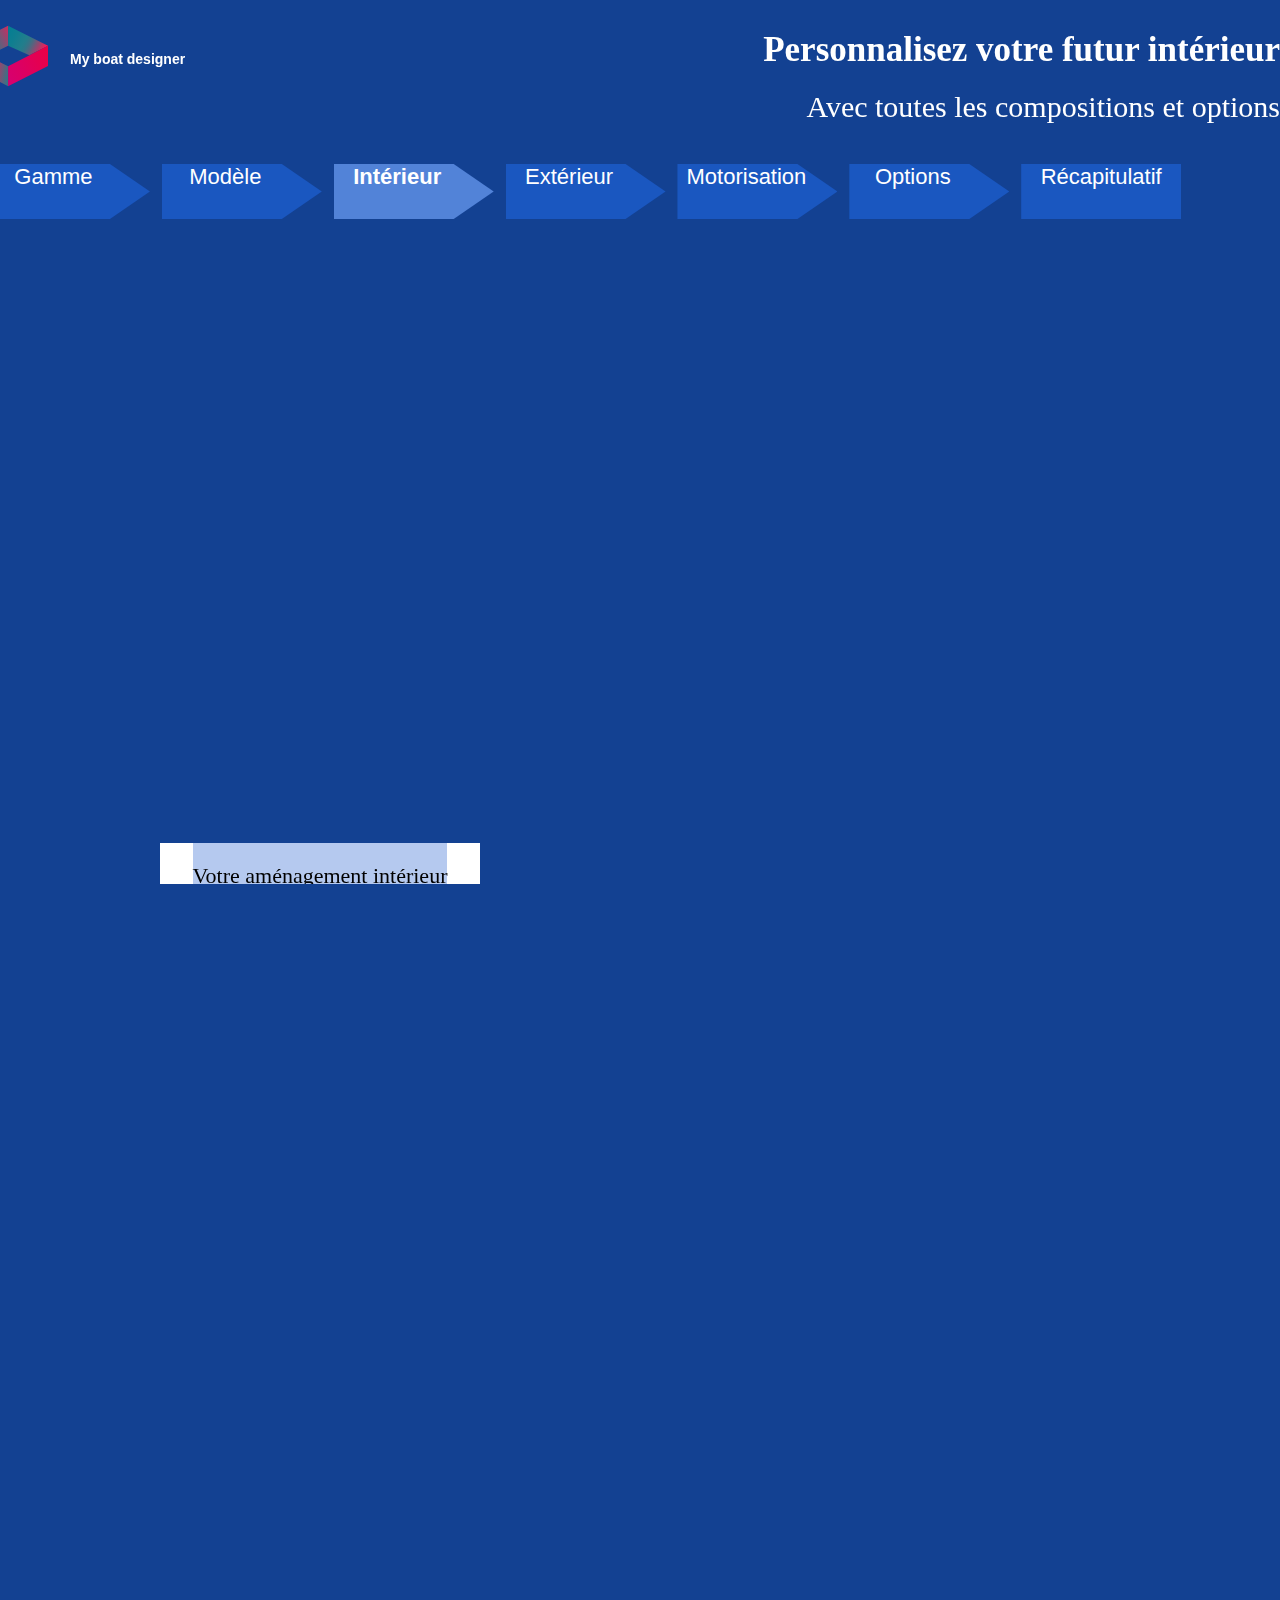
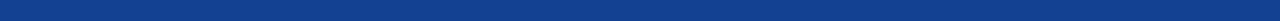
==== commit ba7dccb2: "Update index.html" ====
--- a/Config3D/index.html
+++ b/Config3D/index.html
@@ -57,7 +57,7 @@
             <input class="texture" type="image" src="./images/chene.png" id="f_paillase_chene"/>
             <p class="nomSousCat">Sols</p>
             <input class="texture" type="image" src="./images/parquet.png" id="f_sol_parquet"/>
-            <input class="texture" type="image" src="./images/sol_blanc.png" id="f_sol_blanc"/>
+            <input class="texture" type="image" src="./images/sofa_blanc.png" id="f_sol_blanc"/>
             <p class="nomSousCat">Selleries</p>
             <input class="texture" type="image" src="./images/sofa_beige.png" id="f_sofa_beige"/>
             <input class="texture" type="image" src="./images/sofa_blanc.png" id="f_sofa_blanc"/>
--- a/Config3D/css.css
+++ b/Config3D/css.css
@@ -8,7 +8,7 @@
 
 #viewer {
     height: 25em;
-    width: 50em;
+    width: 58em;
     overflow: hidden;
     margin-top: 2em;
     padding-left: 5em;
@@ -84,7 +84,7 @@
     display: flex;
     justify-content: space-around;
     flex-flow: row wrap;
-    width: 91%;
+    width: 88%;
     margin-top: 2em;
     margin-left: 1.7em;
     
@@ -162,10 +162,12 @@
 }
 
 #cons{
-    color: rgb(225, 83, 241);
+    color:#1e7e8d;
+    /*color: rgb(225, 83, 241);*/
     font-weight: bold;
     margin-top: -2em;
     height: 4em;
+    margin-left: 1em;
 }
 
 #cam1{
@@ -219,7 +221,7 @@
 
 #radio{
     margin-top: -3em;
-    margin-left: -0.8em;
+    margin-left: 3em;
 }
 .logo{
     width: 80px;
@@ -265,7 +267,7 @@
     
     #viewer {
         height: 35em;
-        width: 50em;
+        width: 62em;
         overflow: hidden;
         margin-top: 2em;
         padding-left: 2em;
@@ -327,12 +329,12 @@
     .card{
         background-color: rgb(255, 255, 255);
         margin-top: 2em;
-        margin-left: 3.5em;
+        margin-left: 10em;
         overflow-y: scroll;
         display: flex;
         justify-content: space-around;
         flex-flow: row wrap;
-        width: 27rem; 
+        width: 20rem; 
         height: 35em;
     }
     
@@ -342,7 +344,7 @@
         flex-flow: row wrap;
         width: 94%;
         margin-top: 2.5em;
-        margin-left: -1zem;
+        margin-left: -1em;
     }
     
     #btnari{
@@ -417,9 +419,11 @@
     }
     
     #cons{
-        color: rgb(225, 83, 241);
+        color:#1e7e8d;
+        /*color: rgb(225, 83, 241);*/
         font-weight: bold;
         margin-top: -1em;
+        margin-left: 4.2em;
     }
     
     #cam1{
@@ -470,7 +474,7 @@
     
     #radio{
         margin-top: -3em;
-        margin-left: -0.8em;
+        margin-left: 1em;
     }
     .logo{
         width: 80px;
